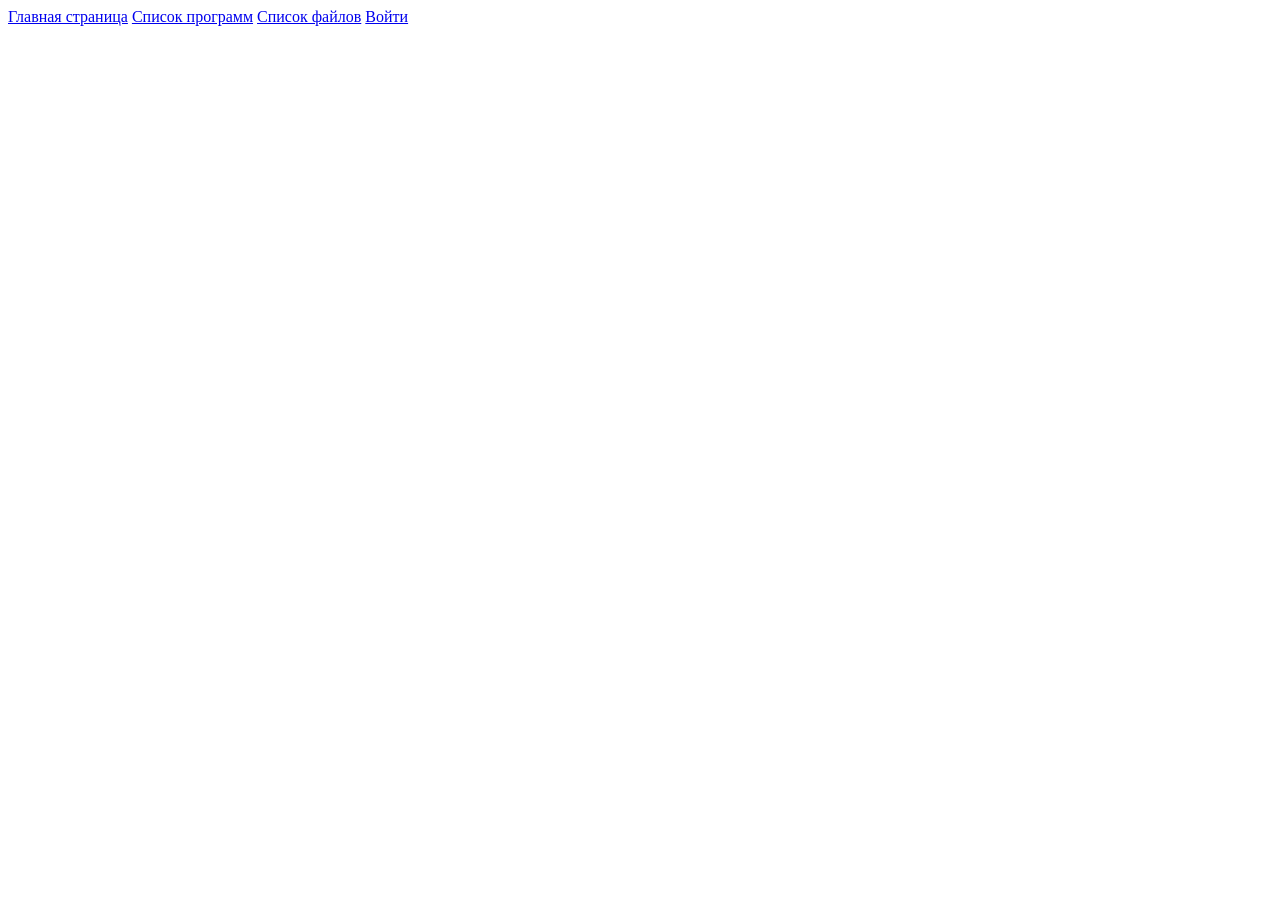
==== listfiles/index.html @ 144d7eb3 "Update" ====
<!DOCTYPE html>
<html>
  <head>
    <meta charset="utf-8">
    <meta name="viewport" content="width=device-width">
    <title>repl.it</title>
    <link href="https://Programs.theteggiyfoxan.repl.co/style.css" rel="stylesheet" type="text/css" />
  </head>
  <body>
    <script src="script.js"></script>






    <div class="topnav">

    <a class="active" href="https://Programs.theteggiyfoxan.repl.co">Главная страница</a>
    <a href="/programs">Список программ</a>
    <a href="/listfiles">Список файлов</a>
    <a href="/login">Войти</a>

    
    </div>
  </body>
</html>
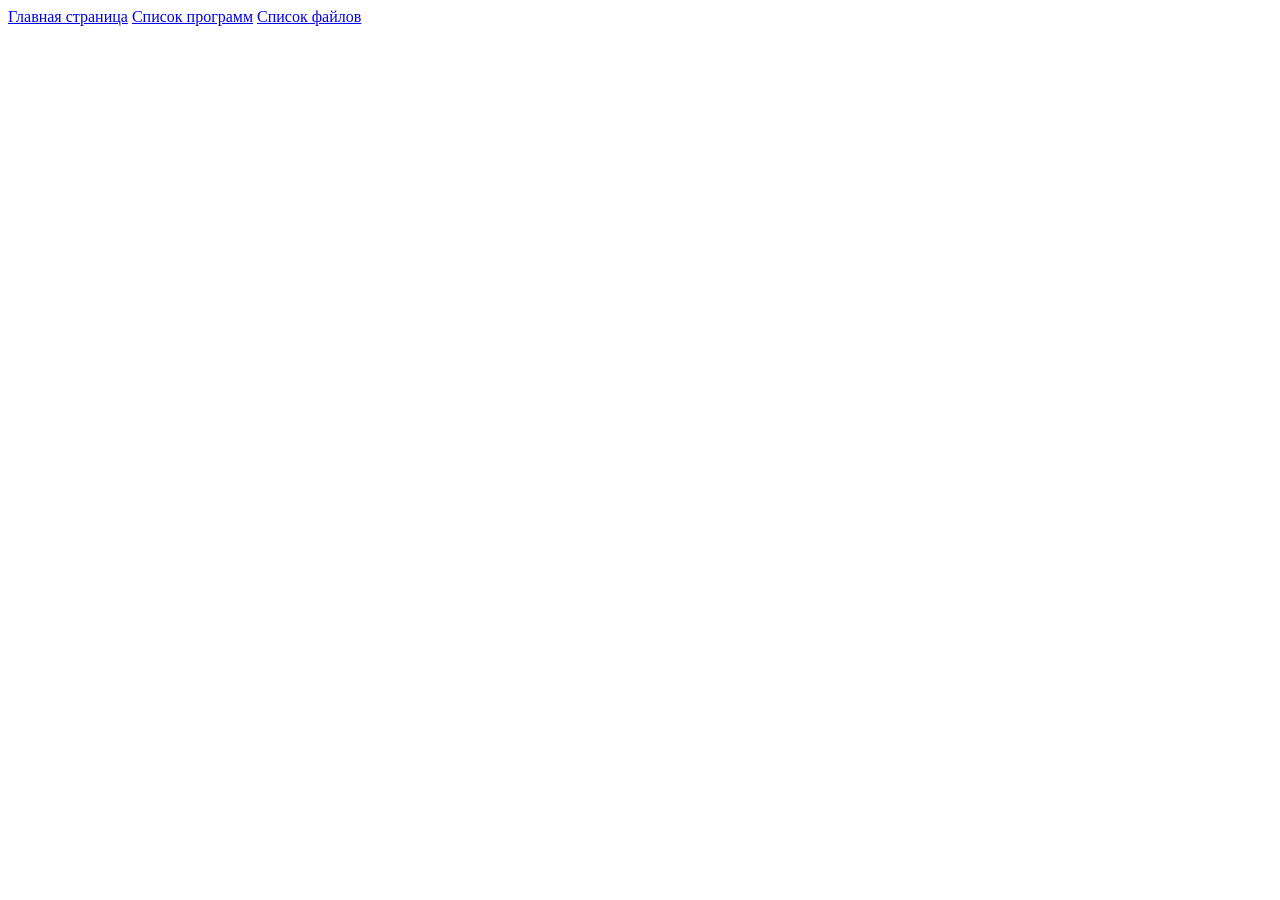
==== commit c0c448b9: "site" ====
--- a/listfiles/index.html
+++ b/listfiles/index.html
@@ -16,10 +16,9 @@
 
     <div class="topnav">
 
-    <a class="active" href="https://Programs.theteggiyfoxan.repl.co">Главная страница</a>
+    <a class="active" href="/index.html">Главная страница</a>
     <a href="/programs">Список программ</a>
     <a href="/listfiles">Список файлов</a>
-    <a href="/login">Войти</a>
 
     
     </div>
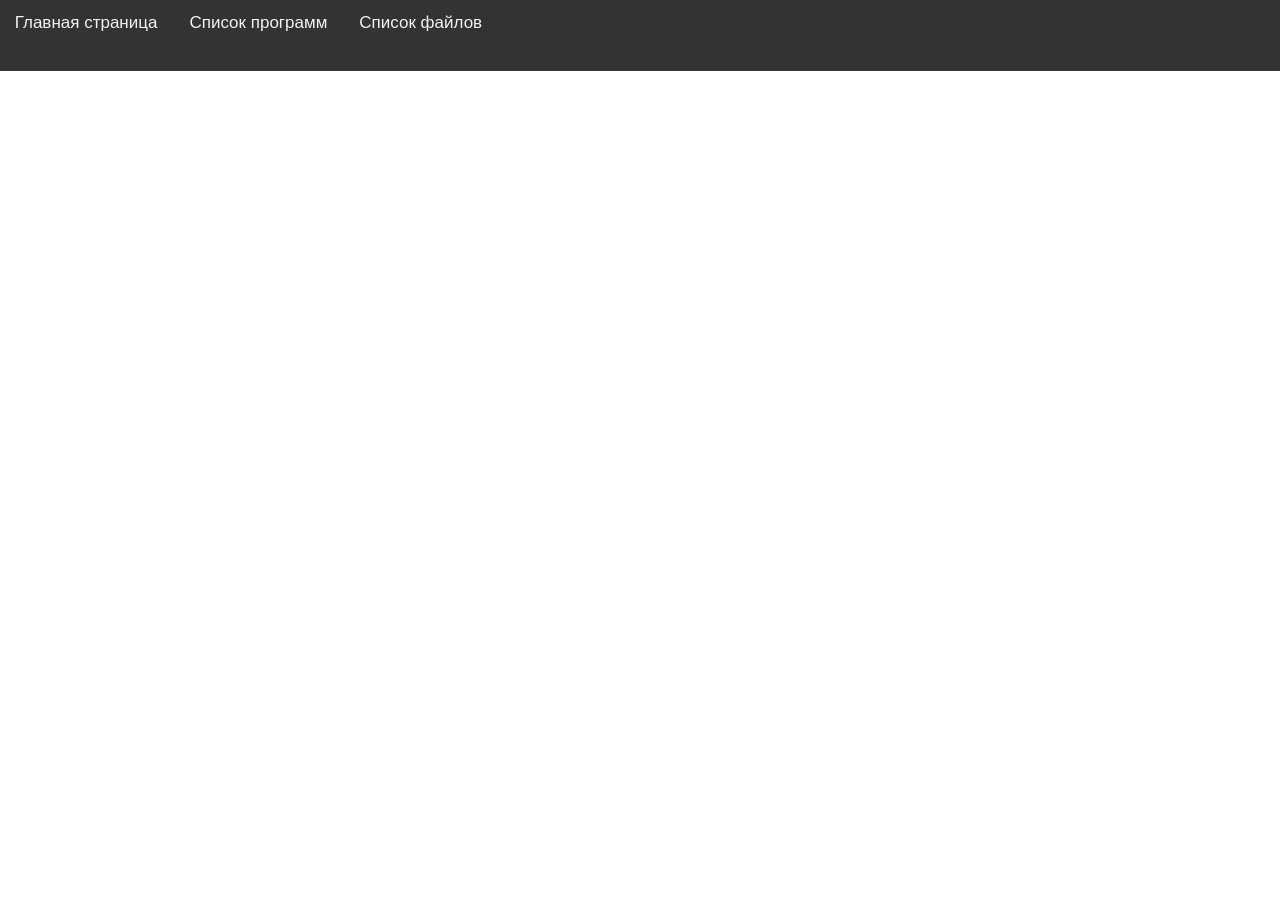
==== commit 43f19669: "Site" ====
--- a/listfiles/index.html
+++ b/listfiles/index.html
@@ -4,7 +4,7 @@
     <meta charset="utf-8">
     <meta name="viewport" content="width=device-width">
     <title>repl.it</title>
-    <link href="https://Programs.theteggiyfoxan.repl.co/style.css" rel="stylesheet" type="text/css" />
+    <link href="/style.css" rel="stylesheet" type="text/css" />
   </head>
   <body>
     <script src="script.js"></script>
--- a/style.css
+++ b/style.css
@@ -0,0 +1,32 @@
+html {
+    font-family: Century Gothic,CenturyGothic,AppleGothic,sans-serif; 
+}
+
+.topnav {
+    background-color: #333;
+    overflow: hidden;
+    height: 8%;
+    padding-left: 0;
+    margin-left: 0;
+    width: 500%;
+    position: fixed;
+    left: -0.1%;
+    top: -0.1%;
+
+}
+
+.topnav a {
+    float: left;
+    color: #f2f2f2;
+    text-align: center;
+    padding: 14px 16px;
+    text-decoration: none;
+    font-size: 17px;
+    
+}
+
+.topnav a:hover {
+    background-color: #4CAF50;
+    color: black;
+}
+
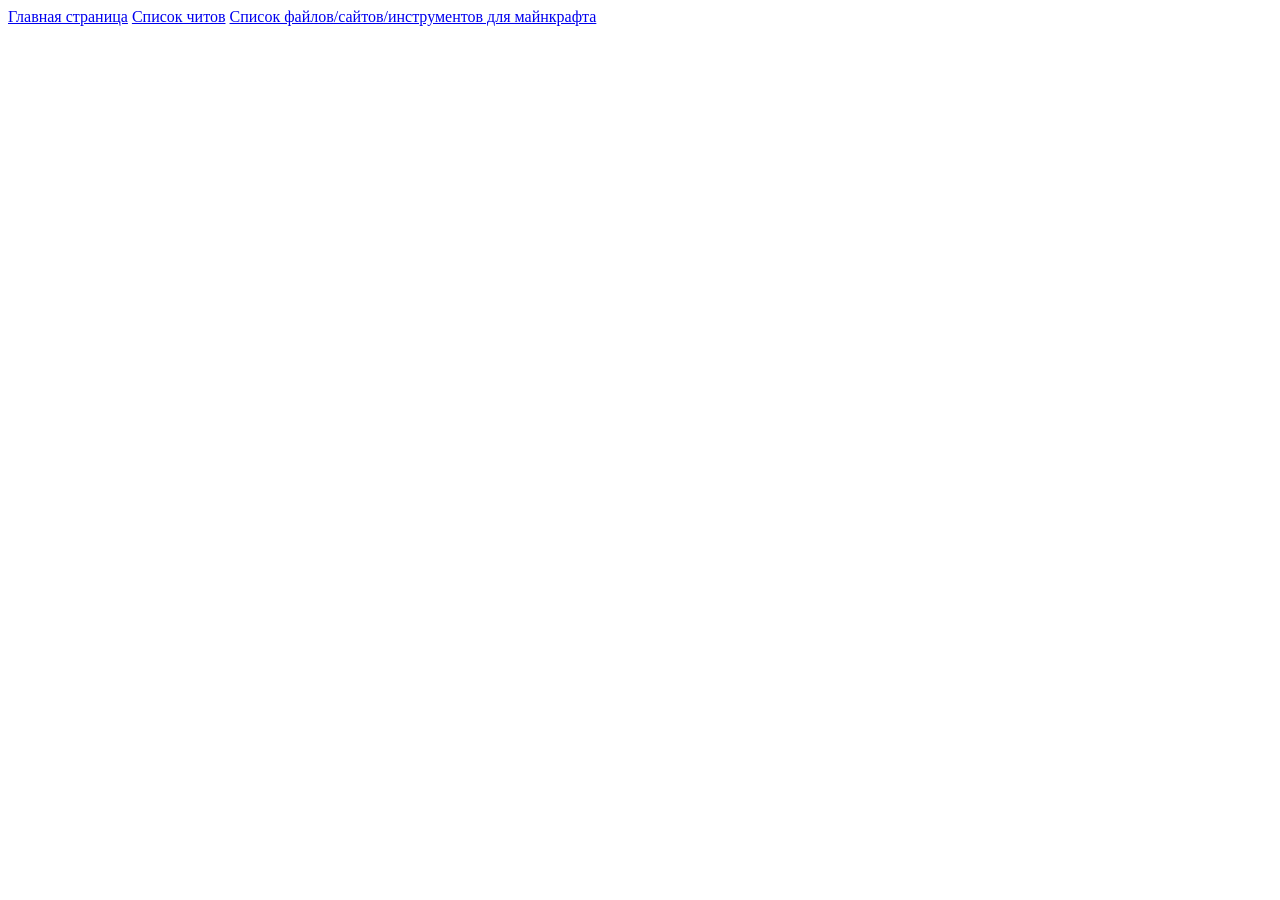
==== commit 2ba6f4da: "Content" ====
--- a/listfiles/index.html
+++ b/listfiles/index.html
@@ -3,8 +3,9 @@
   <head>
     <meta charset="utf-8">
     <meta name="viewport" content="width=device-width">
-    <title>repl.it</title>
-    <link href="/style.css" rel="stylesheet" type="text/css" />
+    <title>CheatMC</title>
+    <link href="https://file.theteggiyfoxan.repl.co/style.css" rel="stylesheet" type="text/css" />
+    <link rel="shortcut icon" href="images/mainicon.svg" type="image/png">
   </head>
   <body>
     <script src="script.js"></script>
@@ -16,10 +17,9 @@
 
     <div class="topnav">
 
-    <a class="active" href="/index.html">Главная страница</a>
-    <a href="/programs">Список программ</a>
-    <a href="/listfiles">Список файлов</a>
-
+      <a href="/index.html">Главная страница</a>
+      <a href="/programs">Список читов</a>
+      <a href="/listfiles">Список файлов/сайтов/инструментов для майнкрафта</a>
     
     </div>
   </body>
